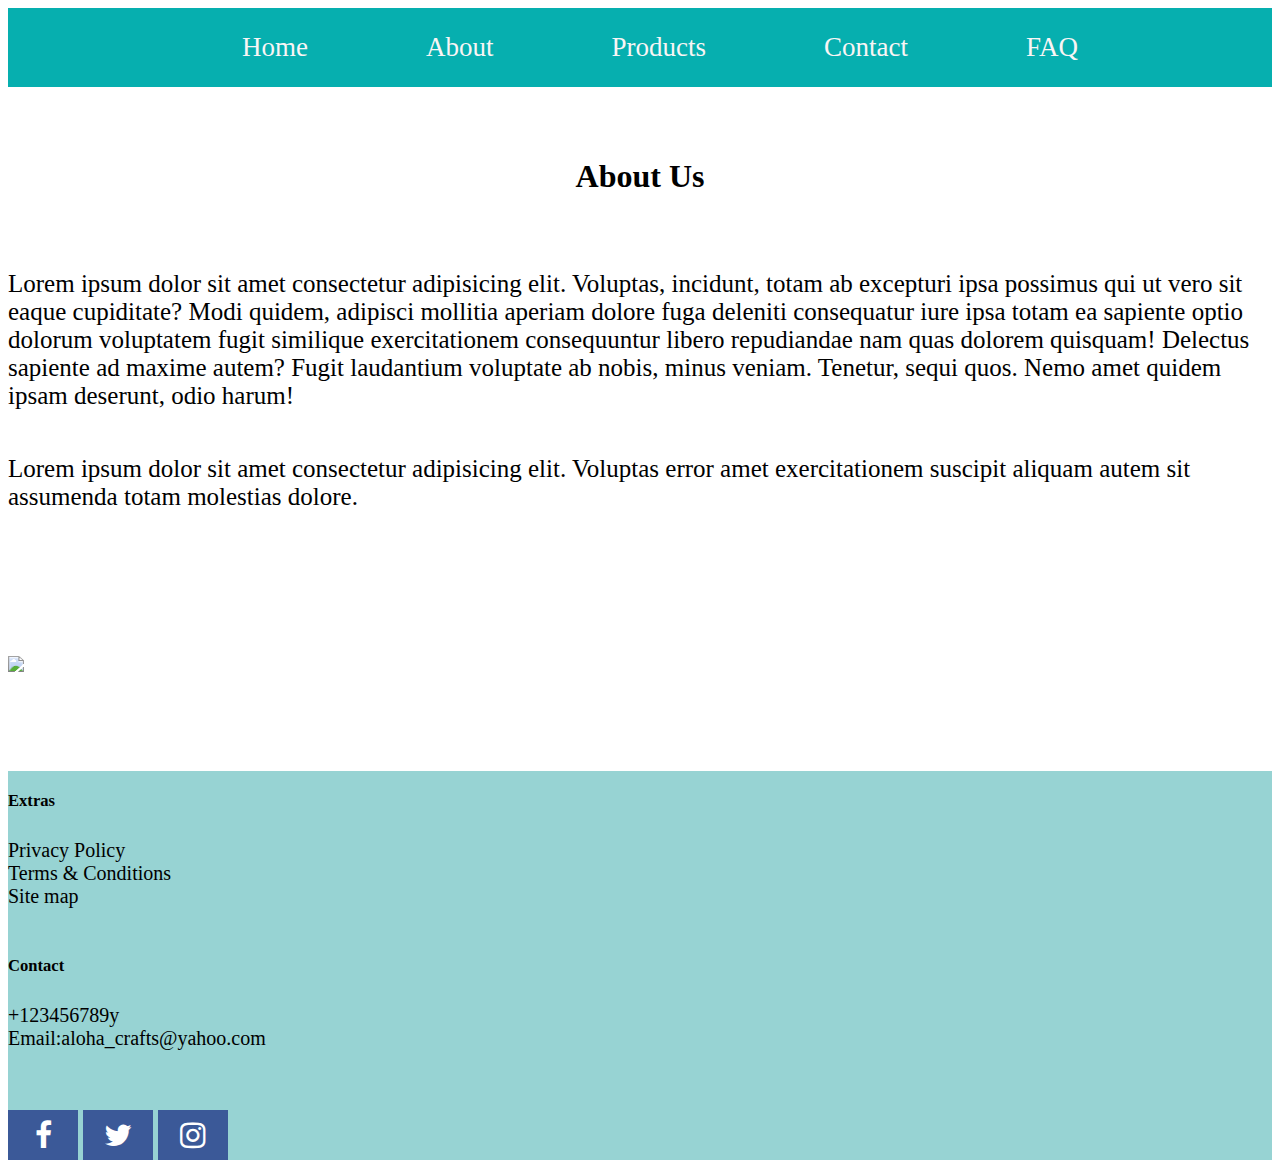
==== about.html @ e1afe3f7 "About page" ====
<!DOCTYPE html>
<html lang="en">
<head>
    <meta charset="UTF-8">
    <meta http-equiv="X-UA-Compatible" content="IE=edge">
    <meta name="viewport" content="width=device-width, initial-scale=1.0">
    <title>Aloha</title>
    <link rel="preconnect" href="https://fonts.googleapis.com">
    <link rel="preconnect" href="https://fonts.gstatic.com" crossorigin>
    <link href="https://fonts.googleapis.com/css2?family=Oswald:wght@200;400;700&display=swap" rel="stylesheet">
    <link rel="stylesheet" href="https://cdnjs.cloudflare.com/ajax/libs/font-awesome/4.7.0/css/font-awesome.min.css"> 
    
    <link rel="stylesheet" href="grid.css">
    <link rel="stylesheet" href="style.css">
</head>
<body>
    <div class="container">
        <div class="row">
            <div class="col-12">
                <!-- <header class="mainphoto">
                    
                </header> -->
                <nav>
                     <div class="nav-links">
                        <div class="col-12">
                            <ul>
                                <li><a href="Aloha.html">Home</a></li>
                                <li><a href="about.html">About</a></li>
                                <li><a href="">Products</a></li>
                                <li><a href="contact.html">Contact</a></li>
                                <li><a href="FAQ.html">FAQ</a></li>
                            </ul>
                         </div>
                    </div>
                 </nav>
            </div>
        </div>
    </div>

   <div class="container">
    <div class="row">
        <div class="col-12">
            <div class="about-info">
                <h1>About Us</h1>
            </div>
        </div>
    </div>    
    <div class="row">
        <div class="col-2"></div>
        <div class="col-8">
           <div class="about-text">
            <p>Lorem ipsum dolor sit amet consectetur adipisicing elit. Voluptas, incidunt, totam ab excepturi ipsa possimus qui ut vero sit eaque cupiditate? Modi quidem, adipisci mollitia aperiam dolore fuga deleniti consequatur iure ipsa totam ea sapiente optio dolorum voluptatem fugit similique exercitationem consequuntur libero repudiandae nam quas dolorem quisquam! Delectus sapiente ad maxime autem? Fugit laudantium voluptate ab nobis, minus veniam. Tenetur, sequi quos. Nemo amet quidem ipsam deserunt, odio harum!</p>
            <p>Lorem ipsum dolor sit amet consectetur adipisicing elit. Voluptas error amet exercitationem suscipit aliquam autem sit assumenda totam molestias dolore.</p>
           </div>
        </div>
        <div class="col-2"></div>
    </div>    
    <div class="row">
        <div class="col-3"></div>
        <div class="col-6">
            <div class="about-image">
                <img src="Assets/about.jpg">
            </div>
        </div>
        <div class="col-3"></div>
    </div>    
   </div>

   <footer>
    <div class="container">
        <div class="row">
           <div class="col-2">
                <h5>Extras</h5>
                <p>
                    Privacy Policy<br>
                    Terms & Conditions<br>
                    Site map
                </p>
           </div>
            <div class="col-2">
                <h5>Contact</h5>
                <p>
                    +123456789y<br>
                    Email:aloha_crafts@yahoo.com
                </p>
            </div>
            <div class="col-5">

            </div>
            <div class="col-3">
                <a href="#" class="fa fa-facebook"></a>
                <a href="#" class="fa fa-twitter"></a>
                <a href="#" class="fa fa-instagram"></a>
            </div>
        </div>
    </div>
</footer>


</body>

</html>
---- style.css ----
header{
    background-image: url(assets/mainphoto1.jpg);
    background-position: center;
    background-size: cover;
    height: 200px;
    position: relative;
    margin-bottom: 35px;
    width: 100%;
}
header img{
    width: 30vh;
    position: absolute;
    bottom: 0;
}
nav{
    display: flex;
    justify-content:space-evenly;
    align-items: center;
    background-color:rgb(6, 175, 175);
}
.nav-links{
    align-items: center;
    text-align: center;
}
.nav-links ul li{
    list-style: none;
    display: inline-block;
    padding: 8px 12px;
    position: relative;
}
.nav-links ul li a{
    color: rgb(249, 245, 245);
    text-decoration: none;
    font-size: 3vh;
    margin: 45px;
}
.nav-links ul li a:hover{
    color: antiquewhite;
    background-color: #3B5998;
    transition: 1.5s ease-out;
    padding-left: 20px;
    padding-right: 20px;

    
}

figure{
    margin: 0;
}
.image figcaption {
    font-size: .75em;
    margin-top: .5em;
    text-align: center;
}
.bold-image img {
    display: block;
    width: 100%;
    margin-top: 5vh;

}
.welcome{
    margin-top: 150px;
}
.welcome h2{
    text-align: center;
    font-size: 30px;
    padding-bottom: 35px;
}
.welcome p{
    font-size: 20px;
    text-align: center;
}

.separator{
    height: 100px;
}

footer {
    background-color: rgb(151, 211, 211);
    font-size: 20px;
    margin-top: 5vh;
    
}
footer h5{
    padding-top: 20px;
}
footer .fa {
    padding: 10px;
    font-size: 30px;
    width: 50px;
    text-align: center;
    text-decoration: none;
  }
.fa:hover {
    opacity: 0.7;
  }
.fa-facebook {
    background: #3B5998;
    color: white;
    margin-top: 40px;
  }
.fa-instagram {
    background: #3B5998;
    color: white;
  }
.fa-twitter {
    background: #3B5998;
    color: white;
  }


.cover-image {
    background-position: center center;
    background-repeat: no-repeat;
    background-size: cover;
    padding-bottom: 150%;
    width: 100%;
    margin-top: 100px;
}

.cover-image2 {
    background-position: center;
    background-repeat: no-repeat;
    background-size:contain;
    padding-bottom: 150%;

}
.contact-info{
    align-items: center;
}
.contact-info h2{
    text-align: center;
    font-size: 40px;
    font-weight: 700;
}
.contact-info p{
    text-align: center;
    font-size: 24px;
}
.contact-col input, .contact-col textarea{
    width: 100%;
    padding: 10px;
    margin-top: 20px;
    outline: none;
    border: 1px solid #ccc;
    font-size: 25px;

}
.button{
    background-color: rgb(151, 211, 211);
    border: none;
    color: rgb(255, 255, 255);
    padding: 10px 30px;
    text-align: center;
    text-decoration: none;
    display: inline-block;
    font-size: 30px;
    margin-left: 2px;
    margin-right: 2px;
    margin-top: 50px;
    margin-bottom: 5px;
    cursor: pointer;
    border-radius: 10%;
    
}
.button:hover{
    color: antiquewhite;
    background-color:  #3B5998;
    transition: 1s ease-out;
    
}

.about-info h1{
    text-align: center;
    padding-top: 50px;
    padding-bottom: 50px;

}
.about-text p{
    font-size: 25px;
    padding-bottom: 20px;
}
.about-image img{
    width: 500px;
    padding-top: 100px;
    padding-bottom: 50px;
   
}
.faq{
    align-items: center;
}
.faq h1{
    text-align: center;
    padding-top: 50px;
    padding-bottom: 70px;
}
.faq p{
    text-align: center;
    font-size: 22px;
    font-weight: 400;
    line-height: 2.0;
}
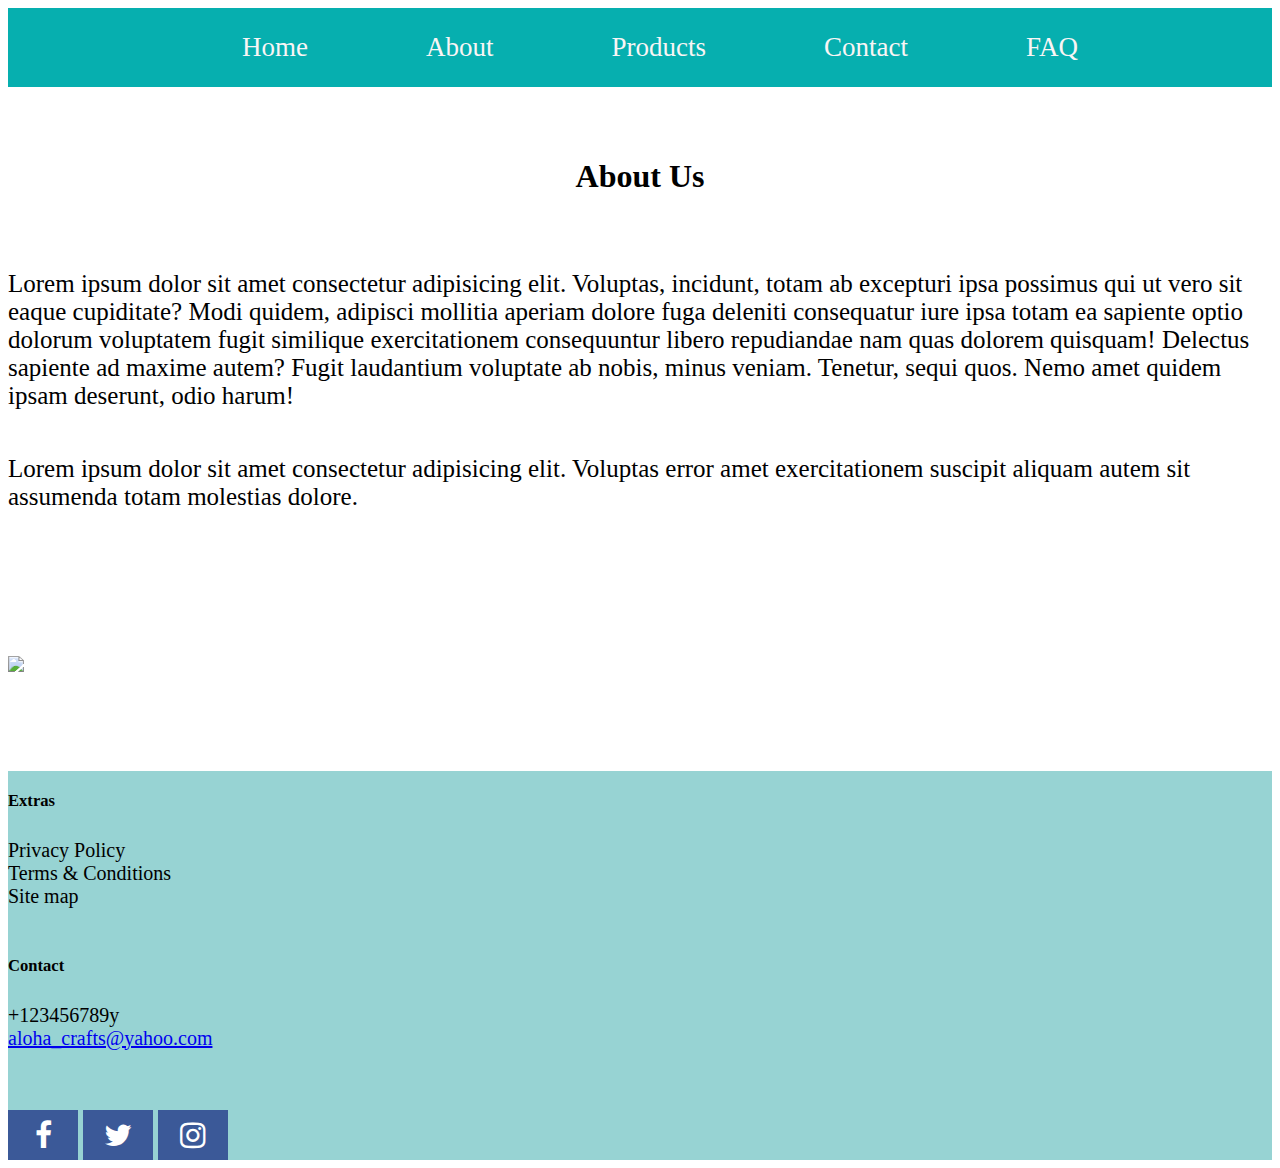
==== commit 823174f3: "index change" ====
--- a/about.html
+++ b/about.html
@@ -24,9 +24,9 @@
                      <div class="nav-links">
                         <div class="col-12">
                             <ul>
-                                <li><a href="Aloha.html">Home</a></li>
+                                <li><a href="index.html">Home</a></li>
                                 <li><a href="about.html">About</a></li>
-                                <li><a href="">Products</a></li>
+                                <li><a href="Products.html">Products</a></li>
                                 <li><a href="contact.html">Contact</a></li>
                                 <li><a href="FAQ.html">FAQ</a></li>
                             </ul>
@@ -81,16 +81,16 @@
                 <h5>Contact</h5>
                 <p>
                     +123456789y<br>
-                    Email:aloha_crafts@yahoo.com
+                    <a href="mailto:aloha_crafts@yahoo.com">aloha_crafts@yahoo.com</a>
                 </p>
             </div>
             <div class="col-5">
 
             </div>
             <div class="col-3">
-                <a href="#" class="fa fa-facebook"></a>
-                <a href="#" class="fa fa-twitter"></a>
-                <a href="#" class="fa fa-instagram"></a>
+                <a href="https://www.facebook.com/" class="fa fa-facebook"></a>
+                <a href="https://twitter.com/" class="fa fa-twitter"></a>
+                <a href="https://www.instagram.com/?hl=en" class="fa fa-instagram"></a>
             </div>
         </div>
     </div>
--- a/style.css
+++ b/style.css
@@ -1,56 +1,18 @@
-header{
-    background-image: url(assets/mainphoto1.jpg);
-    background-position: center;
-    background-size: cover;
-    height: 200px;
-    position: relative;
-    margin-bottom: 35px;
-    width: 100%;
-}
-header img{
-    width: 30vh;
-    position: absolute;
-    bottom: 0;
-}
-nav{
-    display: flex;
-    justify-content:space-evenly;
-    align-items: center;
-    background-color:rgb(6, 175, 175);
-}
-.nav-links{
-    align-items: center;
-    text-align: center;
-}
-.nav-links ul li{
-    list-style: none;
-    display: inline-block;
-    padding: 8px 12px;
-    position: relative;
-}
-.nav-links ul li a{
-    color: rgb(249, 245, 245);
-    text-decoration: none;
-    font-size: 3vh;
-    margin: 45px;
-}
-.nav-links ul li a:hover{
-    color: antiquewhite;
-    background-color: #3B5998;
-    transition: 1.5s ease-out;
-    padding-left: 20px;
-    padding-right: 20px;
-
-    
-}
-
-figure{
-    margin: 0;
-}
-.image figcaption {
-    font-size: .75em;
-    margin-top: .5em;
-    text-align: center;
+.about-info h1{
+    text-align: center;
+    padding-top: 50px;
+    padding-bottom: 50px;
+
+}
+.about-text p{
+    font-size: 25px;
+    padding-bottom: 20px;
+}
+.about-image img{
+    width: 500px;
+    padding-top: 100px;
+    padding-bottom: 50px;
+   
 }
 .bold-image img {
     display: block;
@@ -58,93 +20,9 @@
     margin-top: 5vh;
 
 }
-.welcome{
-    margin-top: 150px;
-}
-.welcome h2{
-    text-align: center;
-    font-size: 30px;
-    padding-bottom: 35px;
-}
-.welcome p{
-    font-size: 20px;
-    text-align: center;
-}
-
-.separator{
-    height: 100px;
-}
-
-footer {
-    background-color: rgb(151, 211, 211);
-    font-size: 20px;
-    margin-top: 5vh;
-    
-}
-footer h5{
-    padding-top: 20px;
-}
-footer .fa {
-    padding: 10px;
-    font-size: 30px;
-    width: 50px;
-    text-align: center;
-    text-decoration: none;
-  }
-.fa:hover {
-    opacity: 0.7;
-  }
-.fa-facebook {
-    background: #3B5998;
-    color: white;
-    margin-top: 40px;
-  }
-.fa-instagram {
-    background: #3B5998;
-    color: white;
-  }
-.fa-twitter {
-    background: #3B5998;
-    color: white;
-  }
-
-
-.cover-image {
-    background-position: center center;
-    background-repeat: no-repeat;
-    background-size: cover;
-    padding-bottom: 150%;
-    width: 100%;
-    margin-top: 100px;
-}
-
-.cover-image2 {
-    background-position: center;
-    background-repeat: no-repeat;
-    background-size:contain;
-    padding-bottom: 150%;
-
-}
-.contact-info{
-    align-items: center;
-}
-.contact-info h2{
-    text-align: center;
-    font-size: 40px;
-    font-weight: 700;
-}
-.contact-info p{
-    text-align: center;
-    font-size: 24px;
-}
-.contact-col input, .contact-col textarea{
-    width: 100%;
-    padding: 10px;
-    margin-top: 20px;
-    outline: none;
-    border: 1px solid #ccc;
-    font-size: 25px;
-
+.border-line{
+    background-color: rgb(12, 39, 158);
+    height: 3px;
 }
 .button{
     background-color: rgb(151, 211, 211);
@@ -169,22 +47,41 @@
     transition: 1s ease-out;
     
 }
-
-.about-info h1{
-    text-align: center;
-    padding-top: 50px;
-    padding-bottom: 50px;
-
-}
-.about-text p{
+.contact-info{
+    align-items: center;
+}
+.contact-info h2{
+    text-align: center;
+    font-size: 40px;
+    font-weight: 700;
+}
+.contact-info p{
+    text-align: center;
+    font-size: 24px;
+}
+.contact-col input, .contact-col textarea{
+    width: 100%;
+    padding: 10px;
+    margin-top: 20px;
+    outline: none;
+    border: 1px solid #ccc;
     font-size: 25px;
-    padding-bottom: 20px;
-}
-.about-image img{
-    width: 500px;
-    padding-top: 100px;
-    padding-bottom: 50px;
-   
+
+}
+.cover-image {
+    background-position: center center;
+    background-repeat: no-repeat;
+    background-size: cover;
+    padding-bottom: 150%;
+    width: 100%;
+    margin-top: 100px;
+}
+.cover-image2 {
+    background-position: center;
+    background-repeat: no-repeat;
+    background-size:contain;
+    padding-bottom: 150%;
+
 }
 .faq{
     align-items: center;
@@ -199,4 +96,126 @@
     font-size: 22px;
     font-weight: 400;
     line-height: 2.0;
-}+}
+figure{
+    margin: 0;
+}
+footer {
+    background-color: rgb(151, 211, 211);
+    font-size: 20px;
+    margin-top: 5vh;
+    
+}
+footer h5{
+    padding-top: 20px;
+}
+footer .fa {
+    padding: 10px;
+    font-size: 30px;
+    width: 50px;
+    text-align: center;
+    text-decoration: none;
+}
+.fa:hover {
+    opacity: 0.7;
+}
+.fa-facebook {
+    background: #3B5998;
+    color: white;
+    margin-top: 40px;
+}
+.fa-instagram {
+    background: #3B5998;
+    color: white;
+}
+.fa-twitter {
+    background: #3B5998;
+    color: white;
+}
+header{
+    background-image: url(assets/mainphoto1.jpg);
+    background-position: center;
+    background-size: cover;
+    height: 200px;
+    position: relative;
+    margin-bottom: 35px;
+    width: 100%;
+}
+header img{
+    width: 30vh;
+    position: absolute;
+    bottom: 0;
+}
+.image figcaption {
+    font-size: .75em;
+    margin-top: .5em;
+    text-align: center;
+}
+nav{
+    display: flex;
+    justify-content:space-evenly;
+    align-items: center;
+    background-color:rgb(6, 175, 175);
+}
+.nav-links{
+    align-items: center;
+    text-align: center;
+}
+.nav-links ul li{
+    list-style: none;
+    display: inline-block;
+    padding: 8px 12px;
+    position: relative;
+}
+.nav-links ul li a{
+    color: rgb(249, 245, 245);
+    text-decoration: none;
+    font-size: 3vh;
+    margin: 45px;
+}
+.nav-links ul li a:hover{
+    color: antiquewhite;
+    background-color: #3B5998;
+    transition: 1.5s ease-out;
+    padding-left: 20px;
+    padding-right: 20px;
+
+    
+}
+.separator{
+    height: 100px;
+}
+
+.welcome{
+    margin-top: 150px;
+}
+.welcome h2{
+    text-align: center;
+    font-size: 30px;
+    padding-bottom: 35px;
+}
+.welcome p{
+    font-size: 20px;
+    text-align: center;
+}
+
+
+
+
+
+
+
+
+
+
+
+.gallery img{
+    height: 250px;
+    margin: 10px;
+    padding-left: 50px;
+}
+.gallery h3{
+    text-align: center;
+    font-size: 15px;
+}
+
